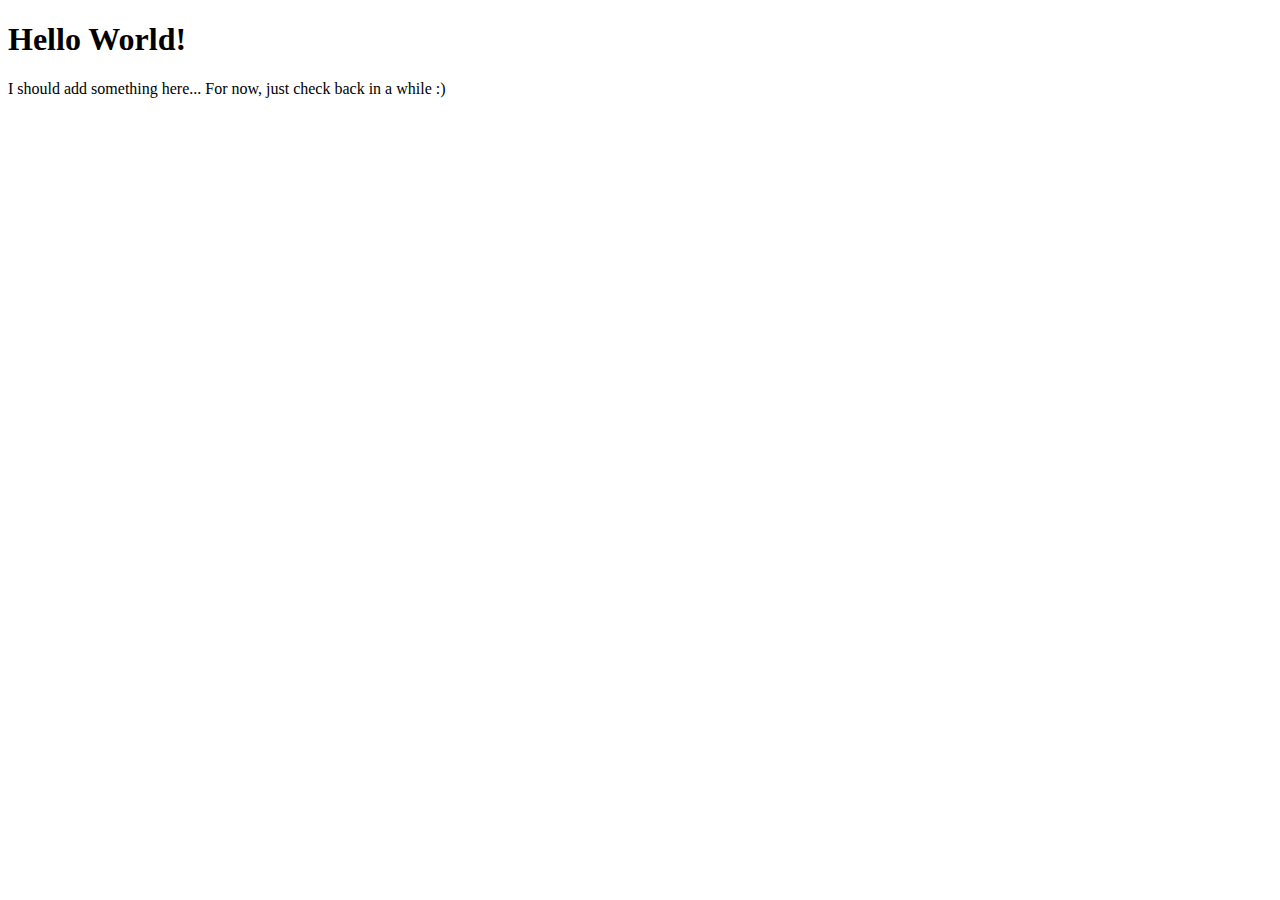
==== boilerplate.html @ 77c9eada "Created boilerplate template" ====
<!DOCTYPE html>
<html lang="en">

<head>
    <meta charset="UTF-8">
    <meta http-equiv="X-UA-Compatible" content="IE=edge">
    <meta name="viewport" content="width=device-width, initial-scale=1.0">
    <title>Welcome</title>
    <link rel="stylesheet" href="./styles.css">
</head>

<body>
    <script src="./scripts.js"></script>
    <h1>Hello World!</h1>
    <p>I should add something here...
        For now, just check back in a while :)
    </p>
</body>

</html>
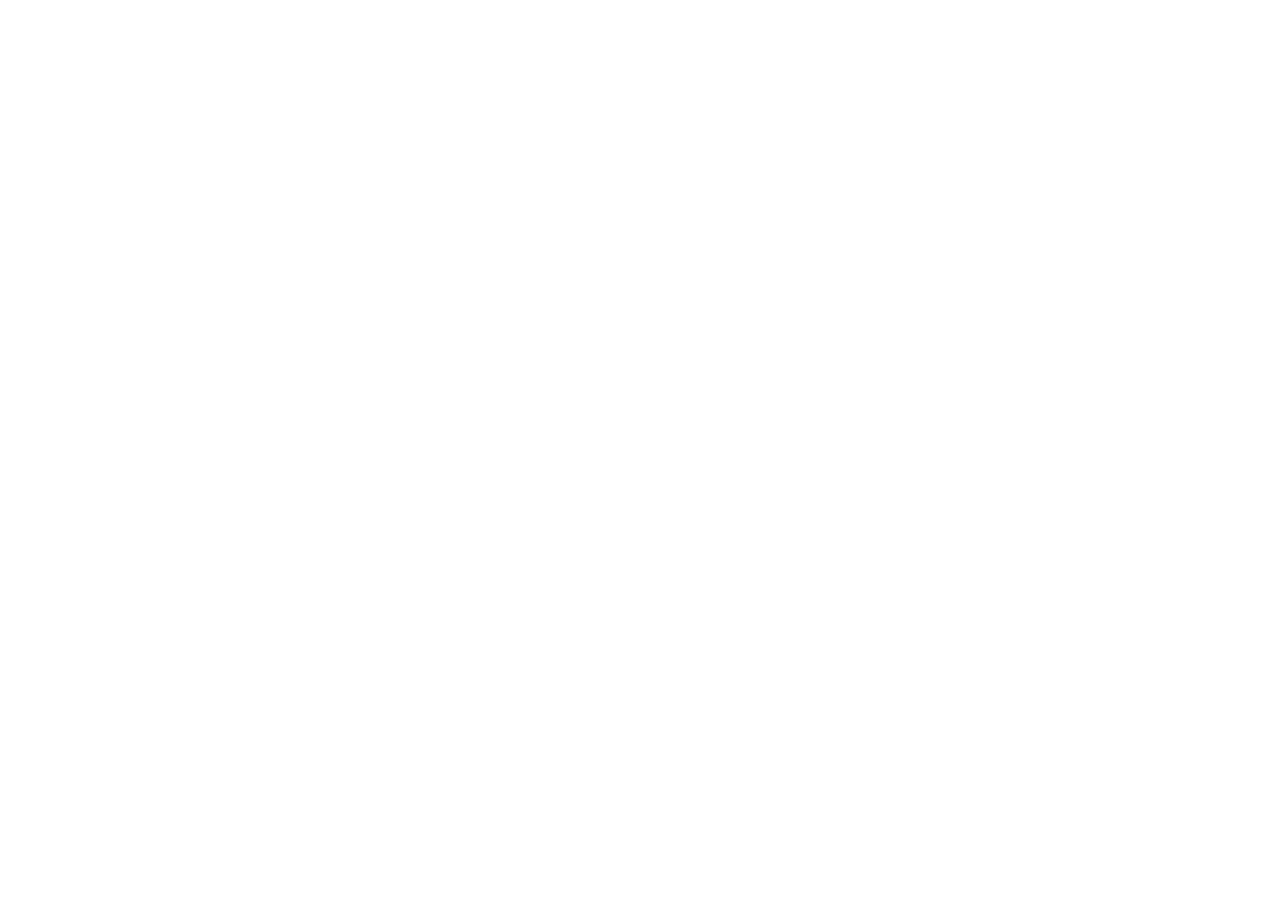
==== commit 680bfbf8: "Simplified boilerplate" ====
--- a/boilerplate.html
+++ b/boilerplate.html
@@ -5,16 +5,18 @@
     <meta charset="UTF-8">
     <meta http-equiv="X-UA-Compatible" content="IE=edge">
     <meta name="viewport" content="width=device-width, initial-scale=1.0">
-    <title>Welcome</title>
+    <title>HTML boilerplate</title>
     <link rel="stylesheet" href="./styles.css">
 </head>
 
 <body>
     <script src="./scripts.js"></script>
-    <h1>Hello World!</h1>
-    <p>I should add something here...
-        For now, just check back in a while :)
-    </p>
+    <header></header>
+    <section>
+        <article></article>
+    </section>
+    <aside></aside>
+    <footer></footer>
 </body>
 
 </html>